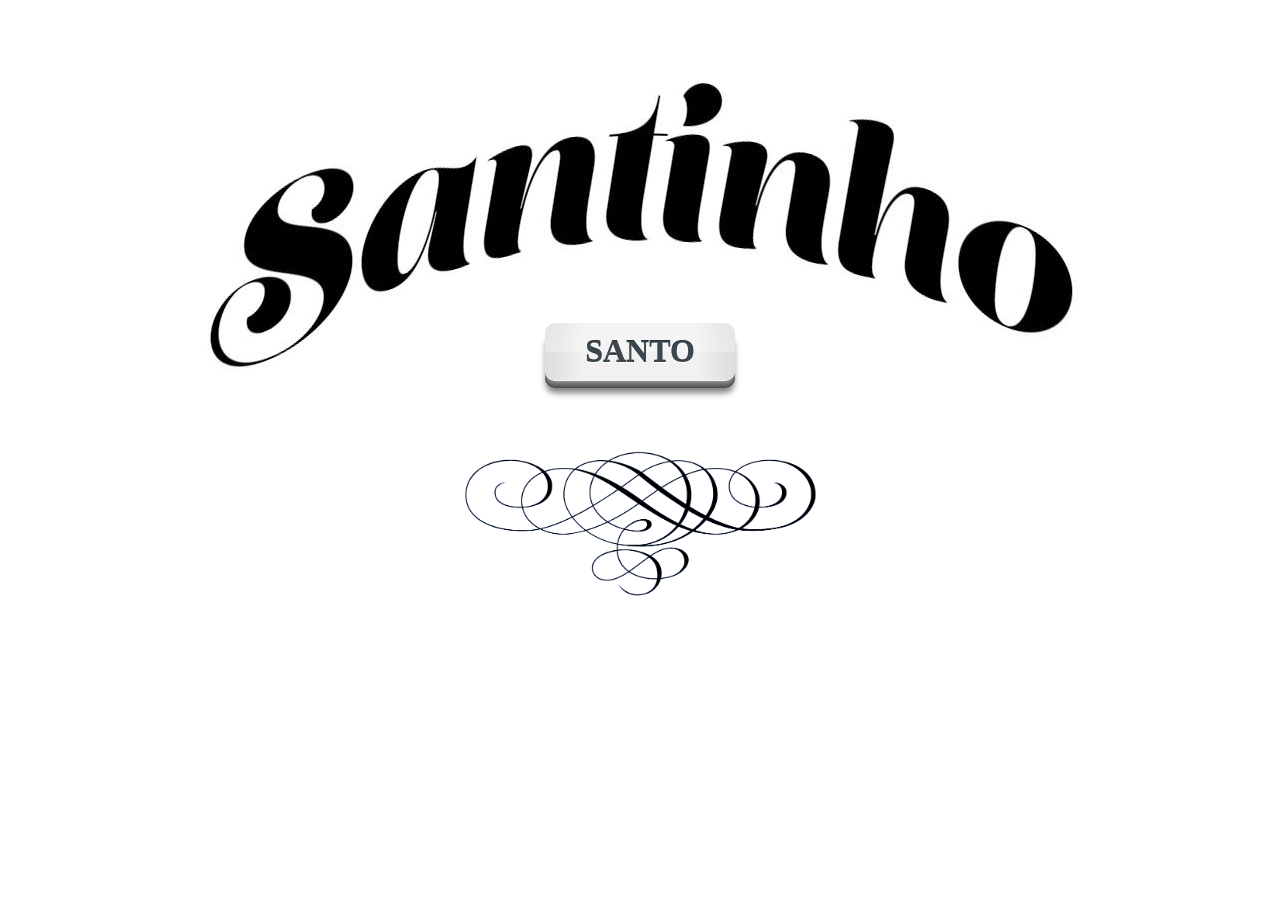
==== index2.html @ 2b0e4a60 "inital buil finished" ====
<!DOCTYPE html>
<!-- 
   Hi, you're looking at a web page built with love by:

   Ricardo

  /$$$$$$            /$$             /$$                        
 /$$__  $$          |__/            | $$                        
| $$  \ $$ /$$   /$$ /$$ /$$$$$$$  /$$$$$$    /$$$$$$   /$$$$$$$
| $$  | $$| $$  | $$| $$| $$__  $$|_  $$_/   |____  $$ /$$_____/
| $$  | $$| $$  | $$| $$| $$  \ $$  | $$      /$$$$$$$|  $$$$$$ 
| $$/$$ $$| $$  | $$| $$| $$  | $$  | $$ /$$ /$$__  $$ \____  $$
|  $$$$$$/|  $$$$$$/| $$| $$  | $$  |  $$$$/|  $$$$$$$ /$$$$$$$/
 \____ $$$ \______/ |__/|__/  |__/   \___/   \_______/|_______/ 
      \__/                                                                      

   ricardoquintas.com   
   May/2015 
-->
<html lang="en" class="no-js">

<head>
    <meta charset="UTF-8" />
    <meta http-equiv="X-UA-Compatible" content="IE=edge,chrome=1">
    <meta name="viewport" content="width=device-width, initial-scale=1.0">
    <title>Procuro um Santo</title>
    <meta name="description" content="Procuro um Santo - Ricardo Quintas" />
    <meta name="author" content="Ricardo Quintas" />
    <meta name="keywords" content="ricardo quintas procuro um santo" />
    <link rel="stylesheet" href="http://maxcdn.bootstrapcdn.com/font-awesome/4.3.0/css/font-awesome.min.css">
    <!-- <link rel="stylesheet" href="css/pure-min.css" /> -->
    <link rel="stylesheet" type="text/css" href="css/bookblock.css" />
    <link rel="stylesheet" type="text/css" href="css/custom.css" />
    <script src="js/modernizr.js"></script>
    <style type="text/css">
    .go-back {
        position: fixed;
        top: 1%;
        padding: 10px;
        background-color: rgba(0, 0, 0, 0.2);
        text-align: left;
    }
    
    .go-back a {
        font-size: 1.5em;
        color: #000;
        padding: 0 0 0 1%;
    }
    
    .go-back a:hover {
        color: #3C69FF;
    }
    
    .go-back a:before {
        font-family: FontAwesome;
        content: "\f060";
        margin-right: 5px;
    }
    
    .content {
        text-align: center;
    }
    
    .hero {
        margin-top: 5%;
        max-width: 100%;
    }
    
    .ornament {
        max-width: 40%;
    }
    
    .button {
        position: relative;
        top: -70px;
        /*left: 200px;*/
        
        display: inline-block;
        margin: 0 auto;
        -webkit-border-radius: 10px;
        -webkit-box-shadow: 0px 3px rgba(128, 128, 128, 1),
        /* gradient effects */
        
        0px 4px rgba(118, 118, 118, 1), 0px 5px rgba(108, 108, 108, 1), 0px 6px rgba(98, 98, 98, 1), 0px 7px rgba(88, 88, 88, 1), 0px 8px rgba(78, 78, 78, 1), 0px 14px 6px -1px rgba(128, 128, 128, 1);
        /* shadow */
        
        -webkit-transition: -webkit-box-shadow .1s ease-in-out;
    }
    
    .button span {
        background-color: #E8E8E8;
        background-image:
        /* gloss gradient */
        
        -webkit-gradient( linear, left bottom, left top, color-stop(50%, rgba(255, 255, 255, 0)), color-stop(50%, rgba(255, 255, 255, 0.3)), color-stop(100%, rgba(255, 255, 255, 0.2))),
        /* dark outside gradient */
        
        -webkit-gradient( linear, left top, right top, color-stop(0%, rgba(210, 210, 210, 0.3)), color-stop(20%, rgba(210, 210, 210, 0)), color-stop(80%, rgba(210, 210, 210, 0)), color-stop(100%, rgba(210, 210, 210, 0.3))),
        /* light inner gradient */
        
        -webkit-gradient( linear, left top, right top, color-stop(0%, rgba(255, 255, 255, 0)), color-stop(20%, rgba(255, 255, 255, 0.5)), color-stop(80%, rgba(255, 255, 255, 0.5)), color-stop(100%, rgba(255, 255, 255, 0))),
        /* diagonal line pattern */
        
        -webkit-gradient( linear, 0% 100%, 100% 0%, color-stop(0%, rgba(255, 255, 255, 0)), color-stop(40%, rgba(255, 255, 255, 0)), color-stop(40%, #D2D2D1), color-stop(60%, #D2D2D1), color-stop(60%, rgba(255, 255, 255, 0)), color-stop(100%, rgba(255, 255, 255, 0)));
        -webkit-box-shadow: 0px -1px #fff,
        /* top highlight */
        
        0px 1px 1px #FFFFFF;
        /* bottom edge */
        
        -webkit-background-size: 100%, 100%, 100%, 4px 4px;
        -webkit-border-radius: 10px;
        -webkit-transition: -webkit-transform .1s ease-in-out;
        display: inline-block;
        padding: 10px 40px 10px 40px;
        color: #3A474D;
        text-transform: uppercase;
        font-family: 'TradeGothicLTStd-BdCn20', 'PT Sans Narrow';
        font-weight: 700;
        font-size: 32px;
        text-shadow: 0px 1px #fff, 0px -1px #262F33;
    }
    
    .button span:hover {
        color: #3C69FF;
        text-shadow: 0px -1px #3C69FF;
        cursor: pointer;
    }
    
    .button:active {
        -webkit-box-shadow: 0px 3px rgba(128, 128, 128, 1), 0px 4px rgba(118, 118, 118, 1), 0px 5px rgba(108, 108, 108, 1), 0px 6px rgba(98, 98, 98, 1), 0px 7px rgba(88, 88, 88, 1), 0px 8px rgba(78, 78, 78, 1), 0px 10px 2px 0px rgba(128, 128, 128, .6);
        /* shadow */
    }
    
    .button:active span {
        -webkit-transform: translate(0, 5px);
        /* depth of button press */
    }
    
    .img-santo {
        max-width: 70%;
    }
    
    .font-bold {
        font-weight: bold !important;
    }
    
    .font-bold a {
        color: #3C69FF;
    }
    
    .font-bold a:hover {
        color: #000;
        text-decoration: underline;
    }
    
    @media screen and (max-width: 800px) {
        #btn-santinho {
            margin-top: 50px;
        }
        .ornament {
            max-width: 70%;
        }
    }
    
    @media screen and (max-width: 600px) {
        .hero {
            margin-top: 30%;
        }
        #btn-santinho {
            margin-top: 70px;
            margin-bottom: 0;
        }
        #btn-santinho span {
            width: 120px;
            padding: 7px 5px 5px 5px;
            font-size: 20px
        }
        .ornament {
            max-width: 90%;
        }
    }
    
    @media screen and (max-width: 600px) and (orientation: landscape) {
        .hero {
            margin-top: 2%;
        }
        #btn-santinho {
            margin-top: 25px;
            margin-bottom: 0;
        }
        #btn-santinho span {
            width: 120px;
            padding: 7px 5px 5px 5px;
            font-size: 20px
        }
        .ornament {
            max-width: 70%;
            margin-top: -40px;
        }
    }
    </style>
</head>

<body>
    <div id="container" class="container">
        <div class="bb-custom-wrapper">
            <div id="bb-bookblock" class="bb-bookblock">
                <div class="bb-item" id="item1">
                    <div class="content">
                        <div><img class="hero" src="img/santinho.jpg" alt=""></div>
                        <a href="#" id="btn-santinho" class="button">
                            <span>Santo</span>
                        </a>
                        <div><img class="ornament" src="img/ornament.png" alt=""></div>
                    </div>
                </div>
                <div class="bb-item" id="item2">
                    <div class="content">
                        <div class="go-back">
                            <a id="btn-back" href="#"></a>
                        </div>
                        <div class="content-here">
                        </div>
                    </div>
                </div>
            </div>
        </div>
    </div>
    <script type="text/javascript" src="js/jquery.min.js"></script>
    <script src="js/jquerypp.custom.js"></script>
    <script src="js/jquery.bookblock.js"></script>
    <script>
    var bb;

    // if the user presses the browser back button, we should go to previous div
    $(window).on("popstate", function(e) {
        bb.prev();
    });

    $(function() {
        var dados = {};
        var nextDiv = {};

        // Initialize stuff
        loadData(true);
        initializeBB();

        $("#btn-santinho").on("click", function() {
            history.pushState(null, "dummy", "?dummy");
            bb.next();
            return false;
        });

        $("#btn-back").on("click", function(e) {
            e.preventDefault();
            $("#item2 .content").scrollTop(0);
            bb.prev();
            createNewItem();
            return false;
        });

    });


    function createNewItem() {
        getNextDiv();
        var t_www = "";

        if (nextDiv.www) {
            t_www = "<p class='font-bold'>Clique <a href='" +
                nextDiv.www +
                "' target='_blank'>aqui</a> para saber mais</p>";
        }

        $("#item2 .content-here").html([
            "<h2>",
            nextDiv.nome,
            "</h2>",
            "<p class='font-bold'>",
            nextDiv.data_local,
            "</p>",
            "<img class='img-santo' src='conteudo/",
            nextDiv.img,
            "'>",
            t_www,
            "<p>",
            nextDiv.desc,
            "</p>"
        ].join(""));

    }


    function loadData(prepareNextDiv) {
        $.ajax({
            url: "conteudo/dados.json",
            context: document.body
        }).done(function(data) {
            dados = data;
            if (prepareNextDiv) {
                createNewItem();
            }
        });
    }

    function getNextDiv() {
        var nextId = Math.floor((Math.random() * dados.length));
        nextDiv = dados.splice(nextId, 1)[0];
        if (dados.length === 0) {
            loadData(false);
        }
    }

    function initializeBB() {
        bb = $('#bb-bookblock').bookblock({
            speed: 800,
            perspective: 2000,
            // nextEl: "#btn-santinho",
            // prevEl: "#btn-back",
            shadowSides: 0.8,
            shadowFlip: 0.4
        });
    }
    </script>
</body>

</html>
---- css/bookblock.css ----
/* Content Flip Style */
.bb-bookblock {
	width: 400px;
	height: 300px;
	position: relative;
	background: #fff;
	z-index: 100;
}

.bb-page {
	width: 50%;
	height: 100%;
	left: 50%;
	position: absolute;

	-webkit-transform-style: preserve-3d;
	-moz-transform-style: preserve-3d;
	-o-transform-style: preserve-3d;
	-ms-transform-style: preserve-3d;
	transform-style: preserve-3d;

	-webkit-transform-origin: left center;
	-moz-transform-origin: left center;
	-o-transform-origin: left center;
	-ms-transform-origin: left center;
	transform-origin: left center;
}

.bb-page > div,
.bb-outer,
.bb-content {
	position: absolute;
	height: 100%;
	top: 0;
	left: 0;
}

.bb-content {
	background: #fff;
}

.bb-inner {
	position: relative;
	width: 100%;
	height: 100%;
}

.bb-overlay, .bb-outer {
	-webkit-backface-visibility: hidden;
	-moz-backface-visibility: hidden;
	-o-backface-visibility: hidden;
	-ms-backface-visibility: hidden;
	backface-visibility: hidden;
}

.bb-page > div {
	width: 100%;
	-webkit-transform-style: preserve-3d;
	-moz-transform-style: preserve-3d;
	-o-transform-style: preserve-3d;
	-ms-transform-style: preserve-3d;
	transform-style: preserve-3d;

	-webkit-backface-visibility: hidden;
	-moz-backface-visibility: hidden;
	-o-backface-visibility: hidden;
	-ms-backface-visibility: hidden;
	backface-visibility: hidden;
}

.bb-back {
	-webkit-transform: rotateY(-180deg);
	-moz-transform: rotateY(-180deg);
	-o-transform: rotateY(-180deg);
	-ms-transform: rotateY(-180deg);
	transform: rotateY(-180deg);
}

.bb-outer {
	width: 100%;
	overflow: hidden;
	z-index: 999;
}

.bb-overlay, 
.bb-flipoverlay {
	background-color: rgba(0, 0, 0, 0.7);
	position: absolute;
	top: 0px;
	left: 0px;
	width: 100%;
	height: 100%;
	opacity: 0;
	z-index: 1000;
}

.bb-flipoverlay {
	background-color: rgba(0, 0, 0, 0.2);
}

.bb-bookblock > div.bb-page:first-child,
.bb-bookblock > div.bb-page:first-child .bb-back {
	-webkit-transform: rotateY(180deg);
	-moz-transform: rotateY(180deg);
	-o-transform: rotateY(180deg);
	-ms-transform: rotateY(180deg);
	transform: rotateY(180deg);
}

.js .bb-item {
	width: 100%;
	height: 100%;
	position: absolute;
	top: 0;
	left: 0;
	display: none;
	background: #fff;
}
---- css/custom.css ----
@import url(http://fonts.googleapis.com/css?family=Lato:300,400,700);
html {
    height: 100%;
}

*, *:after, *:before {
    -webkit-box-sizing: border-box;
    -moz-box-sizing: border-box;
    box-sizing: border-box;
    padding: 0;
    margin: 0;
}

body {
    font-family: 'Lato', Calibri, Arial, sans-serif;
    background: #fff;
    font-weight: 400;
    font-size: 100%;
    color: #333;
    height: 100%;
}

.js body {
    /*overflow: hidden;*/
}

a {
    color: #555;
    text-decoration: none;
    outline: none;
}

a:hover {
    color: #000;
}

.container, .bb-custom-wrapper, .bb-bookblock {
    width: 100%;
    height: 100%;
}

.container {
    position: relative;
    left: 0px;
    -webkit-transition: left 0.3s ease-in-out;
    -o-transition: left 0.3s ease-in-out;
    transition: left 0.3s ease-in-out;
}

.slideRight {
    left: 240px;
}

.no-js .container {
    padding-left: 240px;
}

.menu-panel {
    background: #f1103a;
    width: 240px;
    height: 100%;
    position: fixed;
    z-index: 1000;
    top: 0;
    left: 0;
    text-shadow: 0 1px 1px rgba(0, 0, 0, 0.1);
}

.bb-custom-wrapper nav {
    top: 20px;
    left: 60px;
    position: absolute;
    z-index: 1000;
}

.bb-custom-wrapper nav span, .menu-button {
    position: absolute;
    width: 32px;
    height: 32px;
    top: 0;
    left: 0;
    background: #f1103a;
    border-radius: 50%;
    color: #fff;
    line-height: 30px;
    text-align: center;
    speak: none;
    font-weight: bold;
    cursor: pointer;
}

.bb-custom-wrapper nav span:hover, .menu-button:hover {
    background: #000;
}

.bb-custom-wrapper nav span:last-child {
    left: 40px;
}


.no-js .bb-custom-wrapper nav span, .no-js .menu-button {
    display: none;
}

.js .content {
    position: absolute;
    top: 0;
    left: 0;
    width: 100%;
    bottom: 50px;
    overflow: visible !important;
    overflow-y: scroll !important;
    -webkit-font-smoothing: subpixel-antialiased;
}

.scroller {
    padding: 10px 5% 10px 5%;
}

.js .content:before, .js .content:after {
/*    content: '';
    position: absolute;
    top: 0;
    left: 0;
    width: 100%;
    height: 20px;
    z-index: 100;
    pointer-events: none;
    background: -webkit-linear-gradient(top, rgba(255, 255, 255, 1) 0%, rgba(255, 255, 255, 0) 100%);
    background: -moz-linear-gradient(top, rgba(255, 255, 255, 1) 0%, rgba(255, 255, 255, 0) 100%);
    background: -o-linear-gradient(top, rgba(255, 255, 255, 1) 0%, rgba(255, 255, 255, 0) 100%);
    background: linear-gradient(to bottom, rgba(255, 255, 255, 1) 0%, rgba(255, 255, 255, 0) 100%);*/
}

.js .content:after {
/*    top: auto;
    bottom: 0;
    background: -webkit-linear-gradient(bottom, rgba(255, 255, 255, 1) 0%, rgba(255, 255, 255, 0) 100%);
    background: -moz-linear-gradient(bottom, rgba(255, 255, 255, 1) 0%, rgba(255, 255, 255, 0) 100%);
    background: -o-linear-gradient(bottom, rgba(255, 255, 255, 1) 0%, rgba(255, 255, 255, 0) 100%);
    background: linear-gradient(to top, rgba(255, 255, 255, 1) 0%, rgba(255, 255, 255, 0) 100%);*/
}

.content h2 {
    font-weight: 300;
    font-size: 4em;
    padding: 0 0 10px;
    color: #333;
    margin: 50px 1% 40px;
    text-align: left;
    box-shadow: 0 10px 0 rgba(0, 0, 0, 0.1);
    text-shadow: 0 0 2px #fff;
}

.no-js .content h2 {
    padding: 40px 1% 20px;
}

.content p {
    font-size: 1.2em;
    line-height: 1.6;
    font-weight: 300;
    padding: 5px 10%;
    text-align: justify;
}

@media screen and (max-width: 800px) {
    .no-js .menu-panel {
        display: none;
    }
    .no-js .container {
        padding: 0;
    }
}

@media screen and (max-width: 400px) {
    .menu-panel, .content {
        font-size: 75%;
    }
}
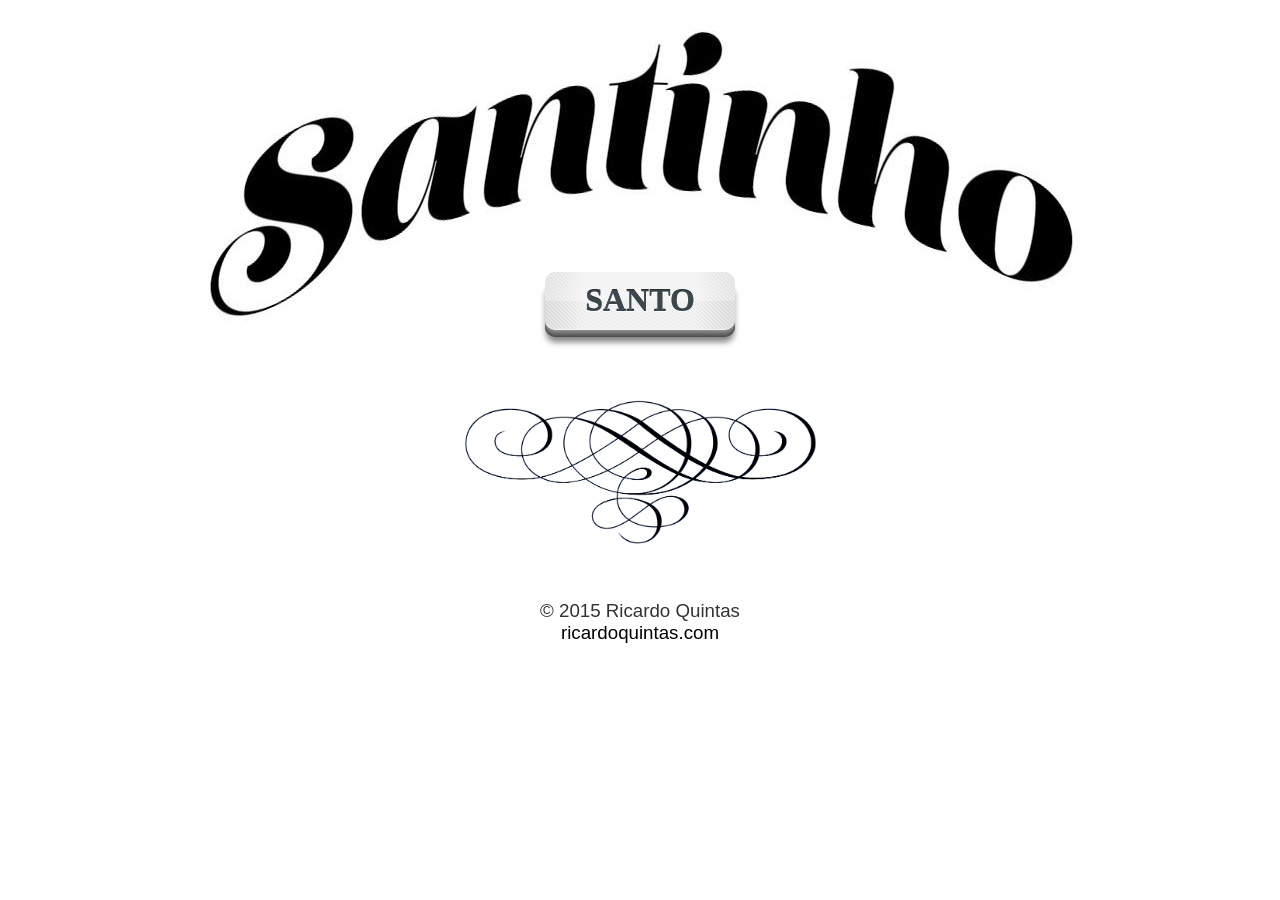
==== commit d90acf52: "added footer ricardo quintas" ====
--- a/index2.html
+++ b/index2.html
@@ -32,174 +32,6 @@
     <link rel="stylesheet" type="text/css" href="css/bookblock.css" />
     <link rel="stylesheet" type="text/css" href="css/custom.css" />
     <script src="js/modernizr.js"></script>
-    <style type="text/css">
-    .go-back {
-        position: fixed;
-        top: 1%;
-        padding: 10px;
-        background-color: rgba(0, 0, 0, 0.2);
-        text-align: left;
-    }
-    
-    .go-back a {
-        font-size: 1.5em;
-        color: #000;
-        padding: 0 0 0 1%;
-    }
-    
-    .go-back a:hover {
-        color: #3C69FF;
-    }
-    
-    .go-back a:before {
-        font-family: FontAwesome;
-        content: "\f060";
-        margin-right: 5px;
-    }
-    
-    .content {
-        text-align: center;
-    }
-    
-    .hero {
-        margin-top: 5%;
-        max-width: 100%;
-    }
-    
-    .ornament {
-        max-width: 40%;
-    }
-    
-    .button {
-        position: relative;
-        top: -70px;
-        /*left: 200px;*/
-        
-        display: inline-block;
-        margin: 0 auto;
-        -webkit-border-radius: 10px;
-        -webkit-box-shadow: 0px 3px rgba(128, 128, 128, 1),
-        /* gradient effects */
-        
-        0px 4px rgba(118, 118, 118, 1), 0px 5px rgba(108, 108, 108, 1), 0px 6px rgba(98, 98, 98, 1), 0px 7px rgba(88, 88, 88, 1), 0px 8px rgba(78, 78, 78, 1), 0px 14px 6px -1px rgba(128, 128, 128, 1);
-        /* shadow */
-        
-        -webkit-transition: -webkit-box-shadow .1s ease-in-out;
-    }
-    
-    .button span {
-        background-color: #E8E8E8;
-        background-image:
-        /* gloss gradient */
-        
-        -webkit-gradient( linear, left bottom, left top, color-stop(50%, rgba(255, 255, 255, 0)), color-stop(50%, rgba(255, 255, 255, 0.3)), color-stop(100%, rgba(255, 255, 255, 0.2))),
-        /* dark outside gradient */
-        
-        -webkit-gradient( linear, left top, right top, color-stop(0%, rgba(210, 210, 210, 0.3)), color-stop(20%, rgba(210, 210, 210, 0)), color-stop(80%, rgba(210, 210, 210, 0)), color-stop(100%, rgba(210, 210, 210, 0.3))),
-        /* light inner gradient */
-        
-        -webkit-gradient( linear, left top, right top, color-stop(0%, rgba(255, 255, 255, 0)), color-stop(20%, rgba(255, 255, 255, 0.5)), color-stop(80%, rgba(255, 255, 255, 0.5)), color-stop(100%, rgba(255, 255, 255, 0))),
-        /* diagonal line pattern */
-        
-        -webkit-gradient( linear, 0% 100%, 100% 0%, color-stop(0%, rgba(255, 255, 255, 0)), color-stop(40%, rgba(255, 255, 255, 0)), color-stop(40%, #D2D2D1), color-stop(60%, #D2D2D1), color-stop(60%, rgba(255, 255, 255, 0)), color-stop(100%, rgba(255, 255, 255, 0)));
-        -webkit-box-shadow: 0px -1px #fff,
-        /* top highlight */
-        
-        0px 1px 1px #FFFFFF;
-        /* bottom edge */
-        
-        -webkit-background-size: 100%, 100%, 100%, 4px 4px;
-        -webkit-border-radius: 10px;
-        -webkit-transition: -webkit-transform .1s ease-in-out;
-        display: inline-block;
-        padding: 10px 40px 10px 40px;
-        color: #3A474D;
-        text-transform: uppercase;
-        font-family: 'TradeGothicLTStd-BdCn20', 'PT Sans Narrow';
-        font-weight: 700;
-        font-size: 32px;
-        text-shadow: 0px 1px #fff, 0px -1px #262F33;
-    }
-    
-    .button span:hover {
-        color: #3C69FF;
-        text-shadow: 0px -1px #3C69FF;
-        cursor: pointer;
-    }
-    
-    .button:active {
-        -webkit-box-shadow: 0px 3px rgba(128, 128, 128, 1), 0px 4px rgba(118, 118, 118, 1), 0px 5px rgba(108, 108, 108, 1), 0px 6px rgba(98, 98, 98, 1), 0px 7px rgba(88, 88, 88, 1), 0px 8px rgba(78, 78, 78, 1), 0px 10px 2px 0px rgba(128, 128, 128, .6);
-        /* shadow */
-    }
-    
-    .button:active span {
-        -webkit-transform: translate(0, 5px);
-        /* depth of button press */
-    }
-    
-    .img-santo {
-        max-width: 70%;
-    }
-    
-    .font-bold {
-        font-weight: bold !important;
-    }
-    
-    .font-bold a {
-        color: #3C69FF;
-    }
-    
-    .font-bold a:hover {
-        color: #000;
-        text-decoration: underline;
-    }
-    
-    @media screen and (max-width: 800px) {
-        #btn-santinho {
-            margin-top: 50px;
-        }
-        .ornament {
-            max-width: 70%;
-        }
-    }
-    
-    @media screen and (max-width: 600px) {
-        .hero {
-            margin-top: 30%;
-        }
-        #btn-santinho {
-            margin-top: 70px;
-            margin-bottom: 0;
-        }
-        #btn-santinho span {
-            width: 120px;
-            padding: 7px 5px 5px 5px;
-            font-size: 20px
-        }
-        .ornament {
-            max-width: 90%;
-        }
-    }
-    
-    @media screen and (max-width: 600px) and (orientation: landscape) {
-        .hero {
-            margin-top: 2%;
-        }
-        #btn-santinho {
-            margin-top: 25px;
-            margin-bottom: 0;
-        }
-        #btn-santinho span {
-            width: 120px;
-            padding: 7px 5px 5px 5px;
-            font-size: 20px
-        }
-        .ornament {
-            max-width: 70%;
-            margin-top: -40px;
-        }
-    }
-    </style>
 </head>
 
 <body>
@@ -213,6 +45,12 @@
                             <span>Santo</span>
                         </a>
                         <div><img class="ornament" src="img/ornament.png" alt=""></div>
+                        <div class="module-footer">
+                            <h3>© 2015 Ricardo Quintas
+                            <br>
+                            <a href="http://www.ricardoquintas.com" target="_blank">ricardoquintas.com</a>
+                            </h3>
+                        </div>
                     </div>
                 </div>
                 <div class="bb-item" id="item2">
@@ -221,6 +59,12 @@
                             <a id="btn-back" href="#"></a>
                         </div>
                         <div class="content-here">
+                        </div>
+                        <div class="module-footer">
+                            <h3>© 2015 Ricardo Quintas 
+                            <br>
+                            <a href="http://www.ricardoquintas.com" target="_blank">ricardoquintas.com</a>
+                            </h3>
                         </div>
                     </div>
                 </div>
@@ -277,14 +121,14 @@
             "<h2>",
             nextDiv.nome,
             "</h2>",
-            "<p class='font-bold'>",
+            "<p class='font-bold saint-font-body'>",
             nextDiv.data_local,
             "</p>",
             "<img class='img-santo' src='conteudo/",
             nextDiv.img,
             "'>",
             t_www,
-            "<p>",
+            "<p class='saint-font-body'>",
             nextDiv.desc,
             "</p>"
         ].join(""));
--- a/css/custom.css
+++ b/css/custom.css
@@ -97,7 +97,6 @@
     left: 40px;
 }
 
-
 .no-js .bb-custom-wrapper nav span, .no-js .menu-button {
     display: none;
 }
@@ -117,30 +116,6 @@
     padding: 10px 5% 10px 5%;
 }
 
-.js .content:before, .js .content:after {
-/*    content: '';
-    position: absolute;
-    top: 0;
-    left: 0;
-    width: 100%;
-    height: 20px;
-    z-index: 100;
-    pointer-events: none;
-    background: -webkit-linear-gradient(top, rgba(255, 255, 255, 1) 0%, rgba(255, 255, 255, 0) 100%);
-    background: -moz-linear-gradient(top, rgba(255, 255, 255, 1) 0%, rgba(255, 255, 255, 0) 100%);
-    background: -o-linear-gradient(top, rgba(255, 255, 255, 1) 0%, rgba(255, 255, 255, 0) 100%);
-    background: linear-gradient(to bottom, rgba(255, 255, 255, 1) 0%, rgba(255, 255, 255, 0) 100%);*/
-}
-
-.js .content:after {
-/*    top: auto;
-    bottom: 0;
-    background: -webkit-linear-gradient(bottom, rgba(255, 255, 255, 1) 0%, rgba(255, 255, 255, 0) 100%);
-    background: -moz-linear-gradient(bottom, rgba(255, 255, 255, 1) 0%, rgba(255, 255, 255, 0) 100%);
-    background: -o-linear-gradient(bottom, rgba(255, 255, 255, 1) 0%, rgba(255, 255, 255, 0) 100%);
-    background: linear-gradient(to top, rgba(255, 255, 255, 1) 0%, rgba(255, 255, 255, 0) 100%);*/
-}
-
 .content h2 {
     font-weight: 300;
     font-size: 4em;
@@ -178,3 +153,226 @@
         font-size: 75%;
     }
 }
+
+.go-back {
+    position: fixed;
+    top: 1%;
+    padding: 10px;
+    background-color: rgba(0, 0, 0, 0.2);
+    text-align: left;
+}
+
+.go-back a {
+    font-size: 1.5em;
+    color: #000;
+    padding: 0 0 0 1%;
+}
+
+.go-back a:hover {
+    color: #3C69FF;
+}
+
+.go-back a:before {
+    font-family: FontAwesome;
+    content: "\f060";
+    margin-right: 5px;
+}
+
+.content {
+    text-align: center;
+}
+
+.hero {
+    margin-top: 1%;
+    max-width: 100%;
+}
+
+.ornament {
+    max-width: 40%;
+}
+
+.button {
+    position: relative;
+    top: -70px;
+    /*left: 200px;*/
+    
+    display: inline-block;
+    margin: 0 auto;
+    -webkit-border-radius: 10px;
+    -webkit-box-shadow: 0px 3px rgba(128, 128, 128, 1),
+    /* gradient effects */
+    
+    0px 4px rgba(118, 118, 118, 1), 0px 5px rgba(108, 108, 108, 1), 0px 6px rgba(98, 98, 98, 1), 0px 7px rgba(88, 88, 88, 1), 0px 8px rgba(78, 78, 78, 1), 0px 14px 6px -1px rgba(128, 128, 128, 1);
+    /* shadow */
+    
+    -webkit-transition: -webkit-box-shadow .1s ease-in-out;
+}
+
+.button span {
+    background-color: #E8E8E8;
+    background-image:
+    /* gloss gradient */
+    
+    -webkit-gradient( linear, left bottom, left top, color-stop(50%, rgba(255, 255, 255, 0)), color-stop(50%, rgba(255, 255, 255, 0.3)), color-stop(100%, rgba(255, 255, 255, 0.2))),
+    /* dark outside gradient */
+    
+    -webkit-gradient( linear, left top, right top, color-stop(0%, rgba(210, 210, 210, 0.3)), color-stop(20%, rgba(210, 210, 210, 0)), color-stop(80%, rgba(210, 210, 210, 0)), color-stop(100%, rgba(210, 210, 210, 0.3))),
+    /* light inner gradient */
+    
+    -webkit-gradient( linear, left top, right top, color-stop(0%, rgba(255, 255, 255, 0)), color-stop(20%, rgba(255, 255, 255, 0.5)), color-stop(80%, rgba(255, 255, 255, 0.5)), color-stop(100%, rgba(255, 255, 255, 0))),
+    /* diagonal line pattern */
+    
+    -webkit-gradient( linear, 0% 100%, 100% 0%, color-stop(0%, rgba(255, 255, 255, 0)), color-stop(40%, rgba(255, 255, 255, 0)), color-stop(40%, #D2D2D1), color-stop(60%, #D2D2D1), color-stop(60%, rgba(255, 255, 255, 0)), color-stop(100%, rgba(255, 255, 255, 0)));
+    -webkit-box-shadow: 0px -1px #fff,
+    /* top highlight */
+    
+    0px 1px 1px #FFFFFF;
+    /* bottom edge */
+    
+    -webkit-background-size: 100%, 100%, 100%, 4px 4px;
+    -webkit-border-radius: 10px;
+    -webkit-transition: -webkit-transform .1s ease-in-out;
+    display: inline-block;
+    padding: 10px 40px 10px 40px;
+    color: #3A474D;
+    text-transform: uppercase;
+    font-family: 'TradeGothicLTStd-BdCn20', 'PT Sans Narrow';
+    font-weight: 700;
+    font-size: 32px;
+    text-shadow: 0px 1px #fff, 0px -1px #262F33;
+}
+
+.button span:hover {
+    color: #3C69FF;
+    text-shadow: 0px -1px #3C69FF;
+    cursor: pointer;
+}
+
+.button:active {
+    -webkit-box-shadow: 0px 3px rgba(128, 128, 128, 1), 0px 4px rgba(118, 118, 118, 1), 0px 5px rgba(108, 108, 108, 1), 0px 6px rgba(98, 98, 98, 1), 0px 7px rgba(88, 88, 88, 1), 0px 8px rgba(78, 78, 78, 1), 0px 10px 2px 0px rgba(128, 128, 128, .6);
+    /* shadow */
+}
+
+.button:active span {
+    -webkit-transform: translate(0, 5px);
+    /* depth of button press */
+}
+
+.img-santo {
+    max-width: 70%;
+}
+
+.font-bold {
+    font-weight: bold !important;
+}
+
+.font-bold a {
+    color: #3C69FF;
+}
+
+.font-bold a:hover {
+    color: #000;
+    text-decoration: underline;
+}
+
+@media screen and (max-width: 800px) {
+    .saint-font-body {
+        font-size: 20px !important;
+    }
+    .font-bold {
+        font-size: 20px !important;
+    }
+    #btn-santinho {
+        margin-top: 50px;
+        max-width: 80%;
+    }
+    .ornament {
+        max-width: 70%;
+    }
+}
+
+@media screen and (max-width: 600px) {
+    .font-bold {
+        font-size: 20px !important;
+    }
+    .saint-font-body {
+        font-size: 20px !important;
+    }
+    .hero {
+        margin-top: 20%;
+        max-width: 80%;
+    }
+    #btn-santinho {
+        margin-top: 70px;
+        margin-bottom: 0;
+    }
+    #btn-santinho span {
+        width: 120px;
+        padding: 7px 5px 5px 5px;
+        font-size: 20px
+    }
+    .ornament {
+        max-width: 90%;
+    }
+}
+
+@media screen and (max-width: 600px) and (orientation: landscape) {
+    .saint-font-body {
+        font-size: 20px !important;
+    }
+    .hero {
+        margin-top: 2%;
+        max-width: 80%;
+    }
+    #btn-santinho {
+        margin-top: 25px;
+        margin-bottom: 0;
+    }
+    #btn-santinho span {
+        width: 120px;
+        padding: 7px 5px 5px 5px;
+        font-size: 20px
+    }
+    .ornament {
+        max-width: 70%;
+        margin-top: -40px;
+    }
+}
+/* =============================================================================
+ * MODULE FOOTER
+ * =============================================================================*/
+
+.module-footer {
+    padding: 50px;
+    height: 100px;
+    background: #fff;
+    text-align: center;
+}
+
+.module-footer h3 {
+    font-weight: 100;
+    padding-bottom: 80px;
+}
+
+.module-footer a {
+    text-decoration: none;
+    color: #000;
+}
+
+.module-footer a:hover {
+    text-decoration: none;
+    color: #A40000;
+}
+
+@media screen and (min-width: 0px) and (max-width: 767px) {
+    /*    .module-footer {
+        padding: 0;
+        width: 100%;
+        margin-top: 20px;
+        height: 50px;
+    }
+    .module-footer h3 {
+        padding: 0;
+        margin: 0;
+    }*/
+}
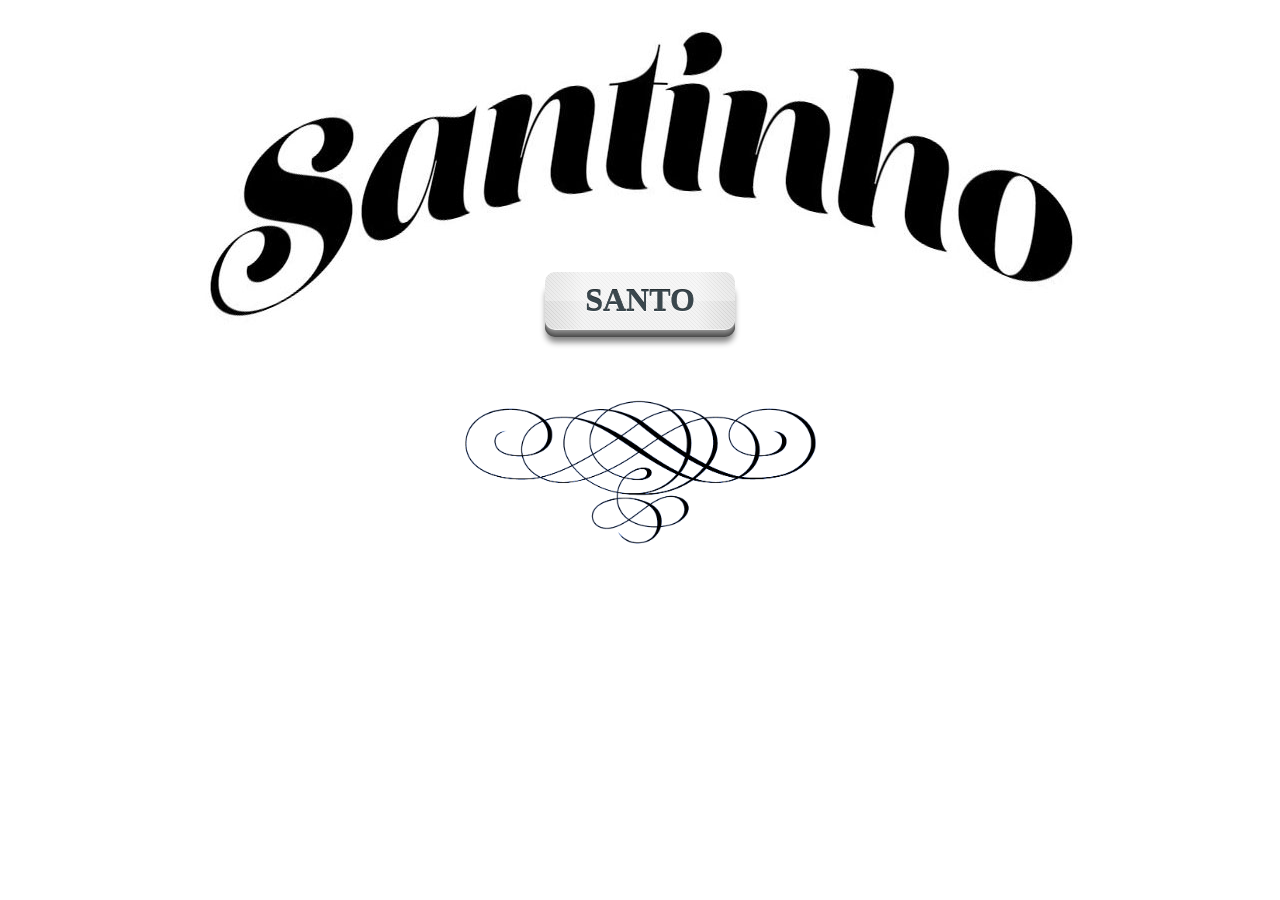
==== commit 2aa717ef: "fix footer" ====
--- a/index2.html
+++ b/index2.html
@@ -45,12 +45,12 @@
                             <span>Santo</span>
                         </a>
                         <div><img class="ornament" src="img/ornament.png" alt=""></div>
-                        <div class="module-footer">
+                 <!--        <div class="module-footer">
                             <h3>© 2015 Ricardo Quintas
                             <br>
                             <a href="http://www.ricardoquintas.com" target="_blank">ricardoquintas.com</a>
                             </h3>
-                        </div>
+                        </div> -->
                     </div>
                 </div>
                 <div class="bb-item" id="item2">
@@ -60,12 +60,12 @@
                         </div>
                         <div class="content-here">
                         </div>
-                        <div class="module-footer">
+                <!--         <div class="module-footer">
                             <h3>© 2015 Ricardo Quintas 
                             <br>
                             <a href="http://www.ricardoquintas.com" target="_blank">ricardoquintas.com</a>
                             </h3>
-                        </div>
+                        </div> -->
                     </div>
                 </div>
             </div>
